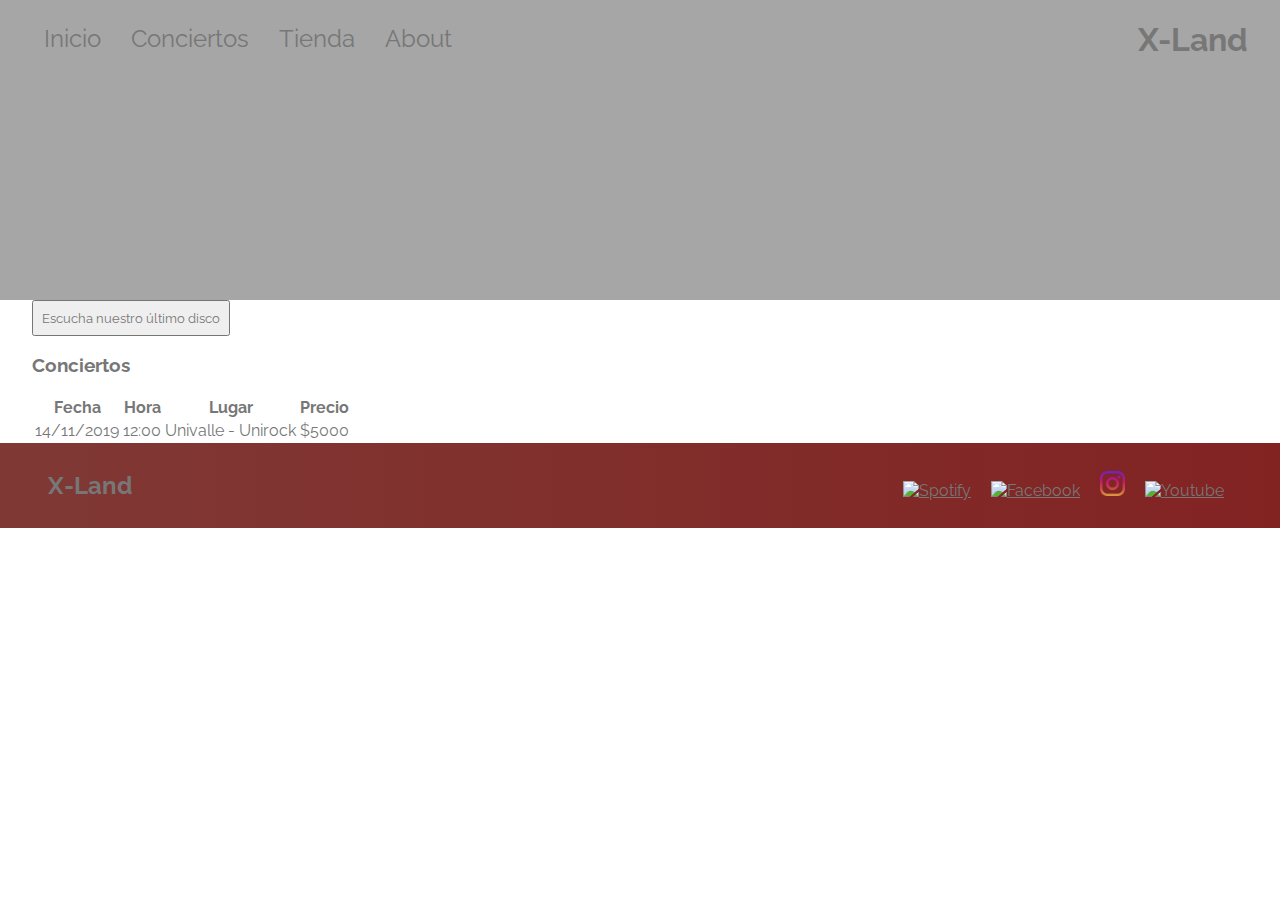
==== index.html @ bc50bb02 "Estilos casi completos para Header y Footer del Sitio. Uso de un contenedor generico para las seccio" ====
<!DOCTYPE html>
<html lang="es">
<head>
  <meta charset="utf-8"/>
  <meta description="X-Land grupo musical de Cali, Colombia."/>
  <meta author="diegof95"/>
  <title>X-Land | Home</title>
  <link rel="stylesheet" type="text/css" href="styles.css"/>
</head>
<body>
  <header id="header" class="header">
    <div class="container header-container">
      <nav id="menu" class="menu">
        <ul>
          <li><a href="#">Inicio</a></li>
          <li><a href="#conciertos">Conciertos</a></li>
          <li><a href="store.html">Tienda</a></li>
          <li><a href="about.html">About</a></li>
        </ul>
      </nav>
      <h1 class="band-name">X-Land</h1>
    </div>
  </header>
  <div class="container">
    <section id="music">
      <button class="btn">Escucha nuestro último disco</button>
    </section>
    <section id="gigs">
      <h3>Conciertos</h3>
      <table>
        <thead>
          <tr>
            <th>Fecha</th>
            <th>Hora</th>
            <th>Lugar</th>
            <th>Precio</th>
          </tr>
          <tbody>
            <tr>
              <td>14/11/2019</td>
              <td>12:00</td>
              <td>Univalle - Unirock</td>
              <td>$5000</td>
            </tr>
          </tbody>
        </thead>
      </table>
    </section>
  </div>
  <footer class="footer">
    <div class="container footer-container">
    <h2 class="section-header">X-Land</h2>
      <ul class="footer-links">
        <li>
          <a href="https://open.spotify.com/artist/2c8LSSe0oWnJxf54OQpT1S" target="_blank">
            <img src="imgs/icons/spotify.png" alt="Spotify">
          </a>
        </li>
        <li>
          <a href="https://www.facebook.com/XLANDBAND/" target="_blank">
            <img src="imgs/icons/facebook.png" alt="Facebook">
          </a>
        </li>
        <li>
          <a href="https://www.instagram.com/xlandband/" target="_blank">
            <img src="imgs/icons/instagram.png" alt="Instagram">
          </a>
        </li>
        <li>
          <a href="https://www.youtube.com/watch?v=LP0UsELUu_g" target="_blank">
            <img src="imgs/icons/youtube.png" alt="Youtube">
          </a>
        </li>
      </ul>
    </div>
  </footer>
</body>
</html>
---- styles.css ----
@charset "UTF-8";

@import url("https://fonts.googleapis.com/css?family=Raleway:300,400");

* {
  box-sizing: border-box; /* Size take into account border, paddging... */
  color: #777;
  font-family: Raleway;
}

body {
  margin: 0;
}

.container {
  margin: 0 2em;
}

.header-container {
  display: flex;
  align-items: top;
  justify-content: space-between;
}

.header{
  background-image: url("imgs/background.jpeg");
  background-color: rgba(128,128,128,0.7);
  background-blend-mode: multiply;  
  background-size: cover;
  background-position: 50%;
  height: 300px;
  margin: auto;
}

.band-name{
  display: block;
}

.menu {
  font-size: 24px;
}

.menu ul {
  padding-left: 0;
}

.menu li {
  display: inline-block;
}

.menu a {
  text-decoration: none;
  padding: .5em;
}

.menu a:hover {
  background-color: rgba(255,255,255,.3);
}

.about {
  margin: 2em;
  position: relative;
}

.integrantes {
  margin-top: 2em;
}

.integrantes ul {
  padding-left: 0;
}

li {
  list-style-type: none;
}

#photo-members {
  float: left;
  border-radius: 50%;
  width: 200px;
  height: 200px;
  margin: 10px 30px 20px 0;
}

.footer {
  background: linear-gradient(to left, #822322, #620b06cf);
  padding: 0.25em 1em;
}

.footer-container {
  display: flex;
  align-items: center;
  justify-content: space-between;
}

.footer-container ul {
  flex-grow: 1;
  text-align: end;
}

.footer-links li {
  display: inline-block;
  padding: 0.5em;
}

.footer-links img {
  height: 25px;
  width: 25px;
}

.btn {
  text-align: center;
  vertical-align: middle;
  padding: .59em;
  cursor: pointer;
}
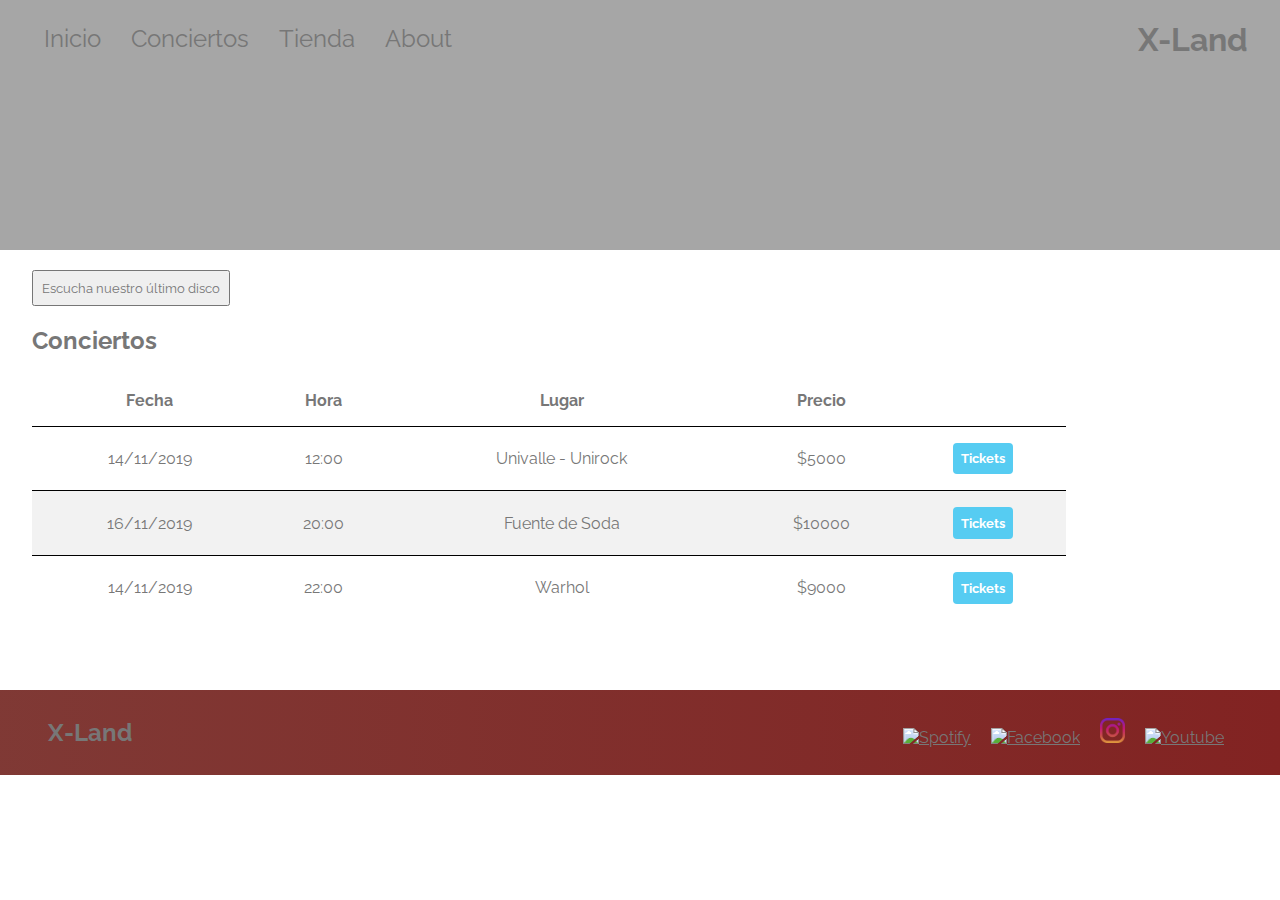
==== commit a1d9eb55: "Estilizado parcial del carro de copras en Store. Reemplazo de h tags por span tags por uso no semant" ====
--- a/index.html
+++ b/index.html
@@ -21,19 +21,20 @@
       <h1 class="band-name">X-Land</h1>
     </div>
   </header>
-  <div class="container">
-    <section id="music">
-      <button class="btn">Escucha nuestro último disco</button>
+  <div class="container main-container">
+    <section>
+      <button class="btn btn-last-music">Escucha nuestro último disco</button>
     </section>
-    <section id="gigs">
-      <h3>Conciertos</h3>
-      <table>
+    <section>
+      <h2>Conciertos</h2>
+      <table class="gigs-table">
         <thead>
           <tr>
             <th>Fecha</th>
             <th>Hora</th>
             <th>Lugar</th>
             <th>Precio</th>
+            <th></th>
           </tr>
           <tbody>
             <tr>
@@ -41,6 +42,27 @@
               <td>12:00</td>
               <td>Univalle - Unirock</td>
               <td>$5000</td>
+              <td>
+                <button type="button" class="btn btn-main btn-gig">Tickets</button>
+              </td>
+            </tr>
+            <tr>
+              <td>16/11/2019</td>
+              <td>20:00</td>
+              <td>Fuente de Soda</td>
+              <td>$10000</td>
+              <td>
+                <button type="button" class="btn btn-main btn-gig">Tickets</button>
+              </td>
+            </tr>
+            <tr>
+              <td>14/11/2019</td>
+              <td>22:00</td>
+              <td>Warhol</td>
+              <td>$9000</td>
+              <td>
+                <button type="button" class="btn btn-main btn-gig">Tickets</button>
+              </td>
             </tr>
           </tbody>
         </thead>
--- a/styles.css
+++ b/styles.css
@@ -8,7 +8,7 @@
   font-family: Raleway;
 }
 
-body {
+html, body {
   margin: 0;
 }
 
@@ -28,7 +28,7 @@
   background-blend-mode: multiply;  
   background-size: cover;
   background-position: 50%;
-  height: 300px;
+  height: 250px;
   margin: auto;
 }
 
@@ -57,8 +57,13 @@
   background-color: rgba(255,255,255,.3);
 }
 
+.main-container {
+  min-height: 400px;
+  margin-top: 20px;
+  margin-bottom: 20px;
+}
+
 .about {
-  margin: 2em;
   position: relative;
 }
 
@@ -113,4 +118,141 @@
   vertical-align: middle;
   padding: .59em;
   cursor: pointer;
+}
+
+.btn-last-music {
+
+}
+
+.btn-last-music:hover {
+
+}
+
+.btn-main {
+  color: white;
+  background-color: #56CCF2;
+  border: none;
+  border-radius: .3em;
+  font-weight: bold;
+}
+
+.btn-gig {
+  max-width: 42%;
+}
+
+.gigs-table {
+  border-collapse:collapse;
+  width: 85%;
+}
+
+.gigs-table th, .gigs-table td,
+.cart-table th, .cart-table td {
+  border-bottom: 1px solid black;
+  padding: 1em 0;
+  text-align: center;
+}
+
+.gigs-table tr:nth-child(even) {
+  background-color: #f2f2f2;
+}
+
+.gigs-table tr:last-child > td {
+  border: none;
+}
+
+.shop-section {
+  margin: 20px 0;
+}
+
+.shop-header {
+  margin: 0;
+  text-align: center;
+  font-size: 2.5em;
+}
+
+.shop-items {
+    display: flex;
+    flex-wrap: wrap;
+    justify-content: space-around;
+}
+
+.shop-item {
+    margin: 30px;
+}
+
+.shop-item-title {
+    display: block;
+    text-align: center;
+    font-size: 1.5em;
+    color: #333;
+    margin-bottom: 15px;
+}
+
+.shop-item-img {
+    height: 250px;
+}
+
+.shop-item-details {
+    display: flex;
+    align-items: center;
+    padding: 5px;
+}
+
+.shop-item-price {
+    flex-grow: 1;
+    color: #333;
+}
+
+.cart-table {
+  width: 85%;
+  border-spacing: 1em 0;
+}
+
+.cart-item {
+  display: flex;
+  align-items: center;
+  justify-content: space-around;
+}
+
+.cart-table tr:last-child > td {
+  border: none;
+}
+
+.cart-total {
+  text-align: right;
+}
+
+.cart-item-title {
+  color:#333;
+  font-size: 1.2em;
+}
+
+.cart-item-img {
+  width: 75px;
+  height: auto;
+  border-radius: 50%;
+}
+
+.btn-danger {
+  background-color: #EB5757;
+  border: none;
+  border-radius: 0.3em;
+  font-weight: bold;
+  color: white;
+}
+
+.btn-danger:hover {
+  background-color: #CC4C4C;
+}
+
+.cart-item-quant {
+  height: 34px;
+  width: 50px;
+  border-radius: 5px;
+  border: 1px solid #56CCF2;
+  background-color: #EEE;
+  color: #333;
+  padding: 0;
+  text-align: center;
+  font-size: 1.2em;
 }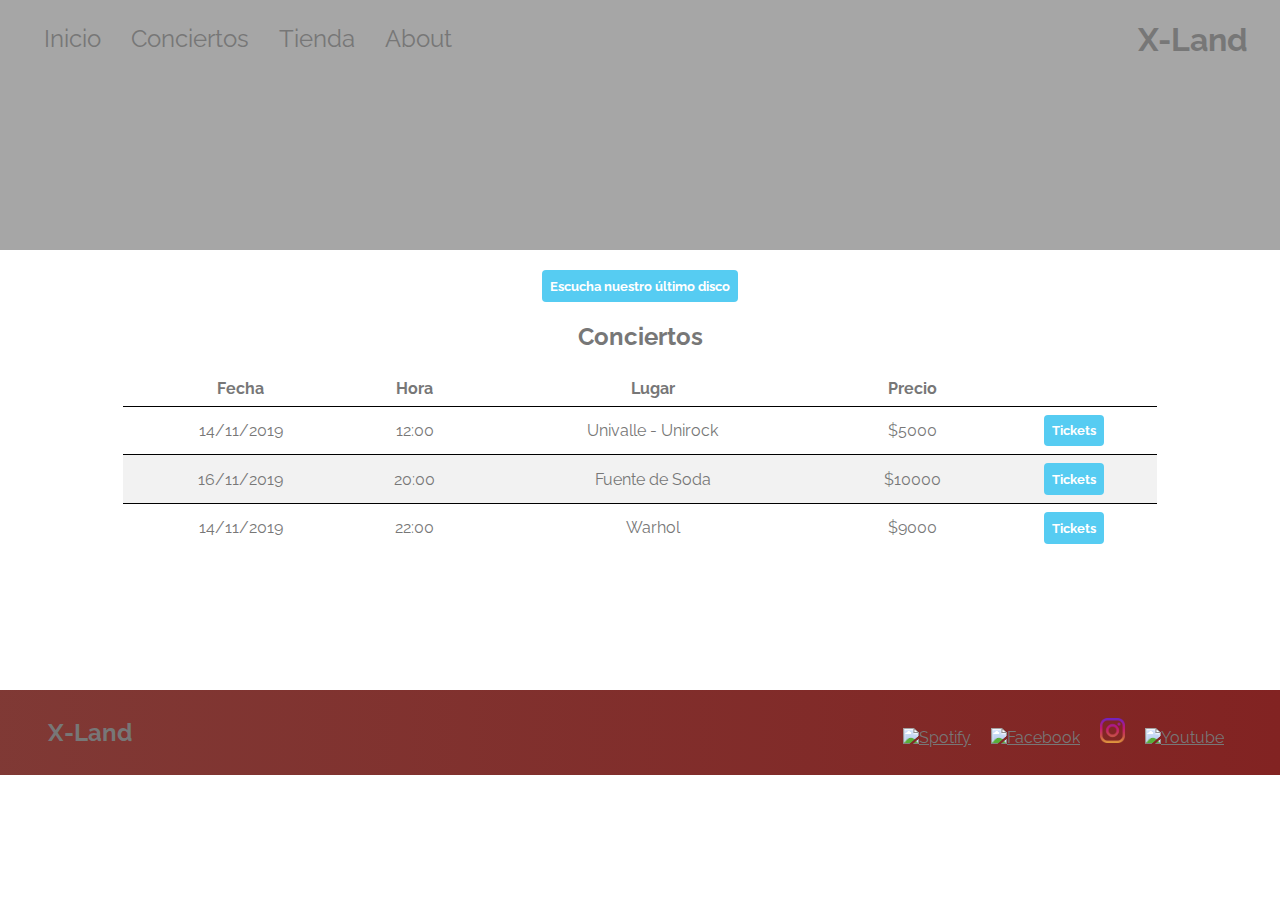
==== commit 40b72eff: "Estilos del carro de compras. Otros arreglos en general, como botones y centrado de las tablas de gi" ====
--- a/index.html
+++ b/index.html
@@ -23,10 +23,10 @@
   </header>
   <div class="container main-container">
     <section>
-      <button class="btn btn-last-music">Escucha nuestro último disco</button>
+      <button class="btn btn-main btn-last-music">Escucha nuestro último disco</button>
     </section>
     <section>
-      <h2>Conciertos</h2>
+      <h2 class="section-header">Conciertos</h2>
       <table class="gigs-table">
         <thead>
           <tr>
--- a/styles.css
+++ b/styles.css
@@ -63,6 +63,10 @@
   margin-bottom: 20px;
 }
 
+.section-header {
+  text-align: center;
+}
+
 .about {
   position: relative;
 }
@@ -121,7 +125,8 @@
 }
 
 .btn-last-music {
-
+  display: block;
+  margin: 0 auto;
 }
 
 .btn-last-music:hover {
@@ -136,6 +141,10 @@
   font-weight: bold;
 }
 
+.btn-main:hover {
+  background-color: #2D9CDB;
+}
+
 .btn-gig {
   max-width: 42%;
 }
@@ -143,12 +152,13 @@
 .gigs-table {
   border-collapse:collapse;
   width: 85%;
+  margin: 0 auto;
 }
 
 .gigs-table th, .gigs-table td,
 .cart-table th, .cart-table td {
   border-bottom: 1px solid black;
-  padding: 1em 0;
+  padding: 0.5em 0;
   text-align: center;
 }
 
@@ -203,8 +213,18 @@
     color: #333;
 }
 
+.cart-header {
+  font-weight: bold;
+  font-size: 1.25em;
+  color: #333;
+  display: block;
+  text-align: center;
+  margin: 2em 0 1em 0;
+}
+
 .cart-table {
-  width: 85%;
+  width: 75%;
+  margin: 0 auto;
   border-spacing: 1em 0;
 }
 
@@ -214,17 +234,14 @@
   justify-content: space-around;
 }
 
-.cart-table tr:last-child > td {
-  border: none;
-}
-
-.cart-total {
-  text-align: right;
+.cart-table tbody tr:last-child > td {
+  border: none;
 }
 
 .cart-item-title {
   color:#333;
   font-size: 1.2em;
+  padding-left: 0.4em;
 }
 
 .cart-item-img {
@@ -255,4 +272,20 @@
   padding: 0;
   text-align: center;
   font-size: 1.2em;
+}
+
+tfoot .cart-total {
+  text-align: right;
+  border-bottom: none;
+  border-top: 1px solid black;
+}
+
+.cart-total-price {
+  padding: 0 0.5em;
+}
+
+.btn-purchase {
+  display: block;
+  margin: 40px auto;
+  font-size: 1.5em;
 }